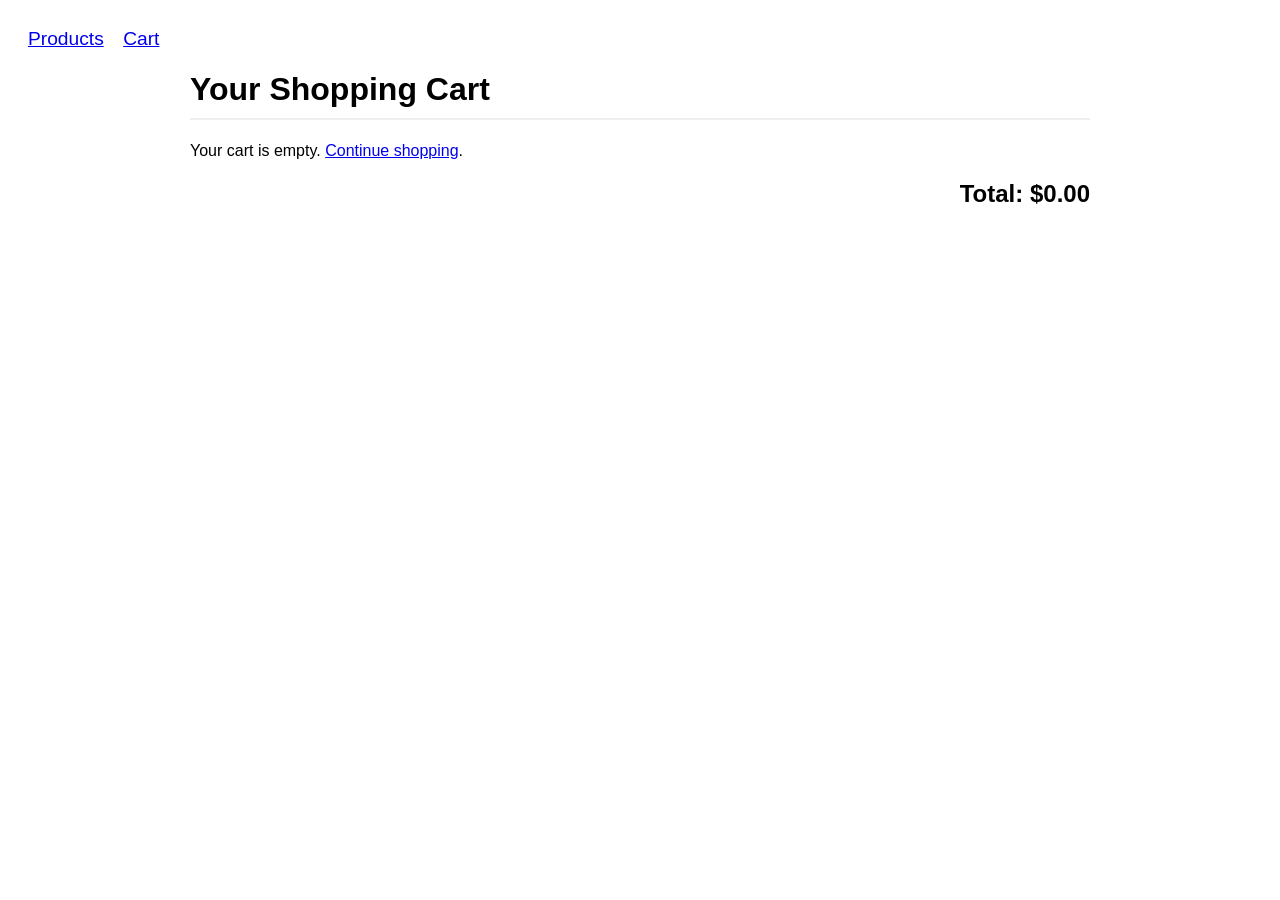
==== src/cart.html @ 879db279 "[feat] navigate between pages" ====
<!DOCTYPE html>
<html lang="en">
<head>
    <meta charset="UTF-8">
    <meta name="viewport" content="width=device-width, initial-scale=1.0">
    <title>Shopping Cart - E-commerce</title>
    <style>
        body { font-family: Arial, sans-serif; padding: 20px; }
        nav { margin-bottom: 20px; }
        nav a { margin-right: 15px; font-size: 1.2em; }
        #cart { max-width: 900px; margin: auto; }
        h1 { border-bottom: 2px solid #eee; padding-bottom: 10px; }
        .cart-item { display: flex; align-items: center; margin-bottom: 15px; border-bottom: 1px solid #eee; padding-bottom: 10px; }
        .cart-item img { border-radius: 4px; margin-right: 15px; }
        .cart-item .info { flex-grow: 1; }
        #cart-summary { text-align: right; margin-top: 20px; }
        #cart-total { font-size: 1.5em; font-weight: bold; }
        #checkout-btn { background-color: #28a745; color: white; border: none; padding: 12px 20px; font-size: 1.2em; border-radius: 5px; cursor: pointer; margin-top: 10px; }
        #checkout-btn:hover { background-color: #218838; }
    </style>
</head>
<body>

    <nav>
        <a href="products.html">Products</a>
        <a href="cart.html">Cart</a>
    </nav>

    <div id="cart">
        <h1>Your Shopping Cart</h1>
        <div id="cart-items-container"></div>
        <div id="cart-summary">
            <div id="cart-total">Total: $0.00</div>
            <button id="checkout-btn">Proceed to Checkout</button>
        </div>
    </div>

    <script src="./core/EcommerceAPI.js"></script>
    <script>
        document.addEventListener('DOMContentLoaded', () => {
            const api = new EcommerceAPI();
            const cartItemsContainer = document.getElementById('cart-items-container');
            const cartTotalEl = document.getElementById('cart-total');
            const checkoutBtn = document.getElementById('checkout-btn');

            function renderCart() {
                const cart = api.getCart();
                const allProducts = api.listProducts();
                
                const cartItemDetails = cart.products.map(productId => {
                    return allProducts.find(p => p.id === productId);
                }).filter(p => p); // Filter out undefined if a product is not found

                if (cartItemDetails.length === 0) {
                    cartItemsContainer.innerHTML = '<p>Your cart is empty. <a href="products.html">Continue shopping</a>.</p>';
                    checkoutBtn.style.display = 'none'; // Hide checkout if cart is empty
                } else {
                    cartItemsContainer.innerHTML = '';
                    cartItemDetails.forEach(item => {
                        const itemEl = document.createElement('div');
                        itemEl.className = 'cart-item';
                        itemEl.innerHTML = `
                            <img src="${item.image}" alt="${item.name}" width="60" height="60">
                            <div class="info">
                                <h4>${item.name}</h4>
                                <div>$${item.price.toFixed(2)}</div>
                            </div>
                        `;
                        cartItemsContainer.appendChild(itemEl);
                    });
                    checkoutBtn.style.display = 'block';
                }

                cartTotalEl.textContent = `Total: $${cart.total.toFixed(2)}`;
            }

            checkoutBtn.addEventListener('click', () => {
                const order = api.checkout();
                if (order.success) {
                    alert(`Checkout successful! Your order ID is ${order.orderId}. Total: $${order.total.toFixed(2)}`);
                    renderCart(); // Re-render to show the empty cart
                } else {
                    alert('Could not process checkout. Your cart might be empty.');
                }
            });

            renderCart();
        });
    </script>
</body>
</html>
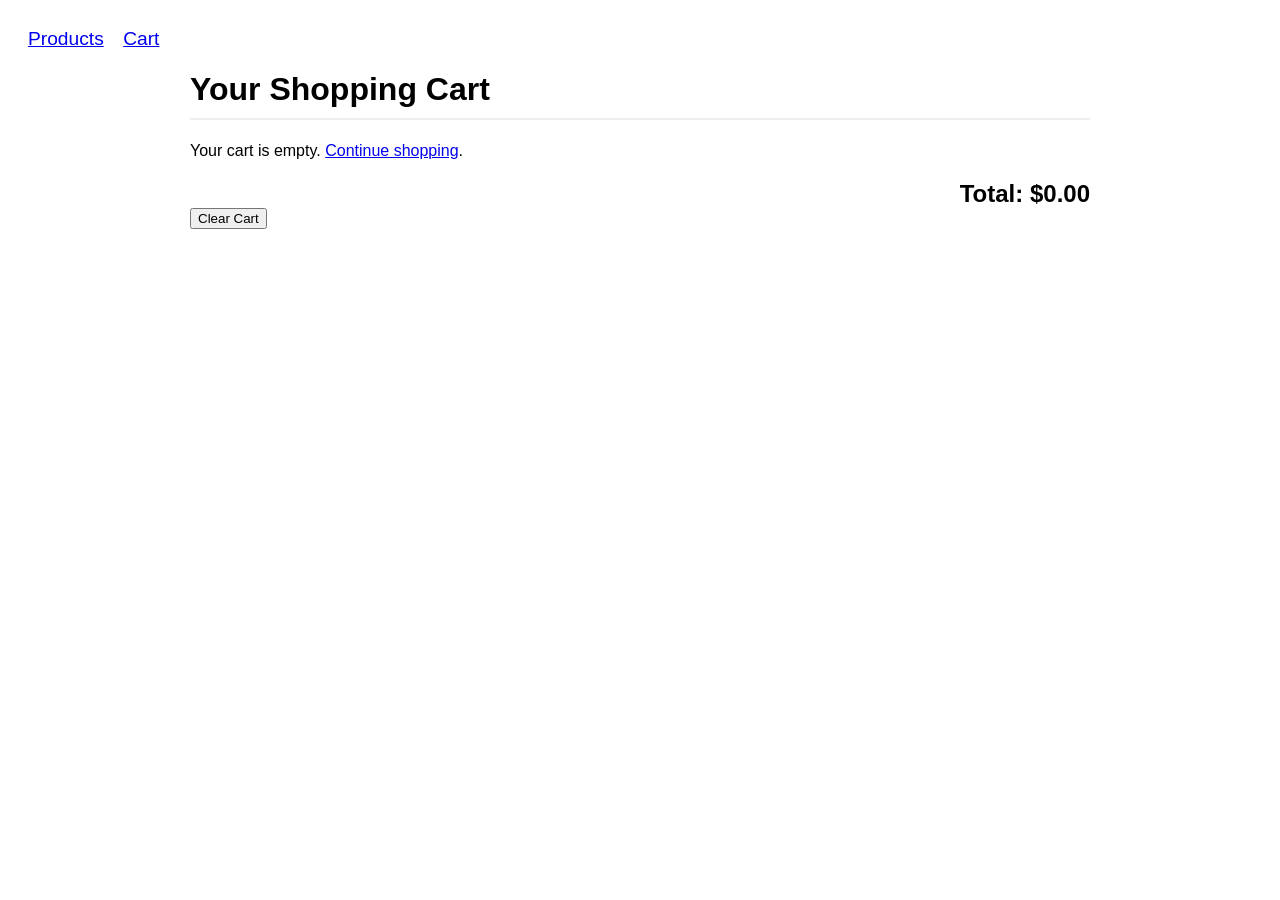
==== commit 6169621a: "atualização de limpar carrinho todo" ====
--- a/src/cart.html
+++ b/src/cart.html
@@ -30,9 +30,11 @@
         <h1>Your Shopping Cart</h1>
         <div id="cart-items-container"></div>
         <div id="cart-summary">
+
             <div id="cart-total">Total: $0.00</div>
             <button id="checkout-btn">Proceed to Checkout</button>
         </div>
+        <button id="clearcart-btn"> Clear Cart </button>
     </div>
 
     <script src="./core/EcommerceAPI.js"></script>
@@ -42,6 +44,7 @@
             const cartItemsContainer = document.getElementById('cart-items-container');
             const cartTotalEl = document.getElementById('cart-total');
             const checkoutBtn = document.getElementById('checkout-btn');
+            const clearCartBtn= document.getElementById("clearcart-btn");
 
             function renderCart() {
                 const cart = api.getCart();
@@ -83,6 +86,11 @@
                     alert('Could not process checkout. Your cart might be empty.');
                 }
             });
+            clearCartBtn.addEventListener("click",() =>{
+                api.clearCart();
+                renderCart();
+            });
+
 
             renderCart();
         });
